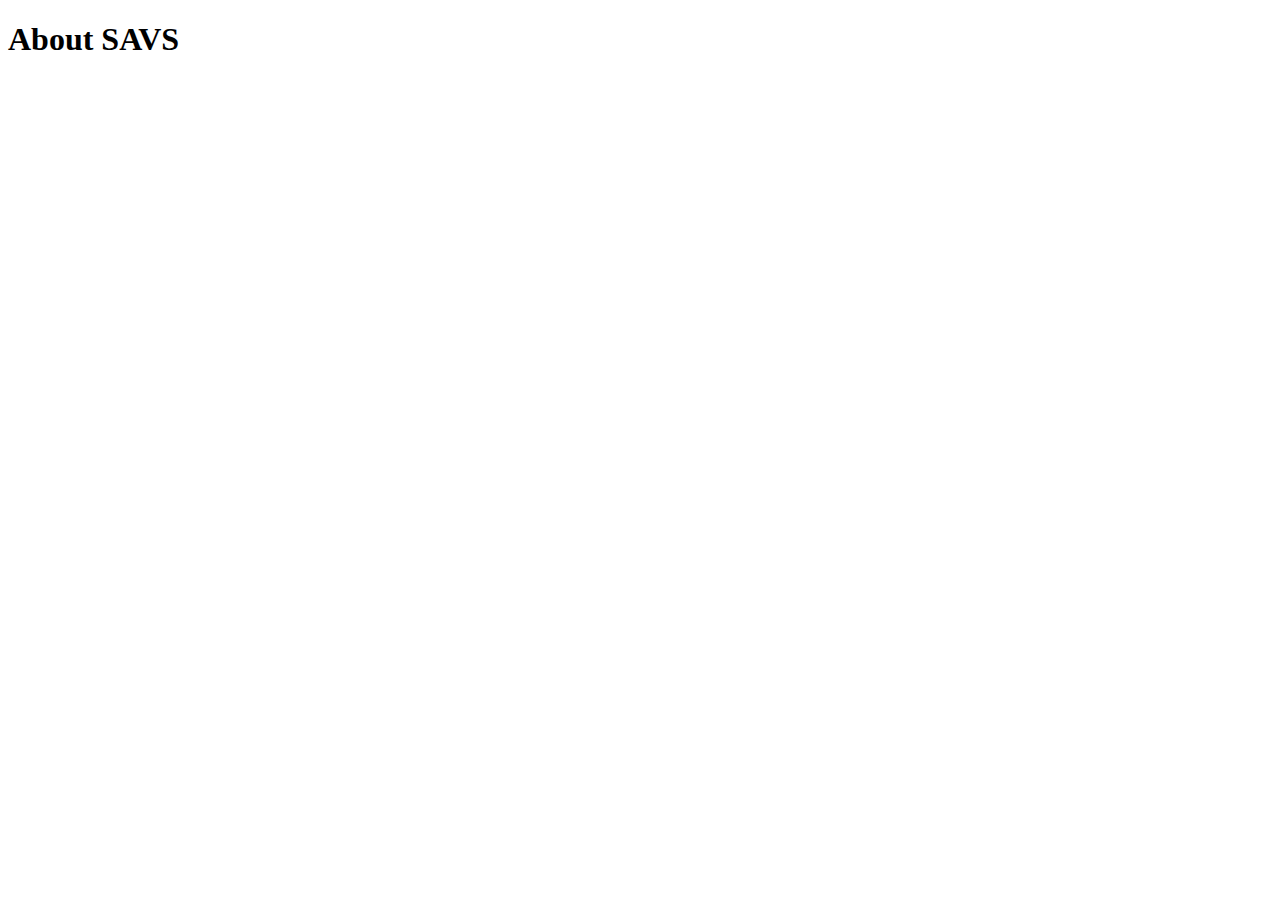
==== About_savs.html @ 6fa957f7 "Update" ====
<!DOCTYPE html>
<html lang="en">
<head>
    <meta charset="UTF-8">
    <meta name="viewport" content="width=device-width, initial-scale=1.0">
    <title>About SAVS</title>
</head>
<body>
    <h1>About SAVS</h1>
</body>
</html>
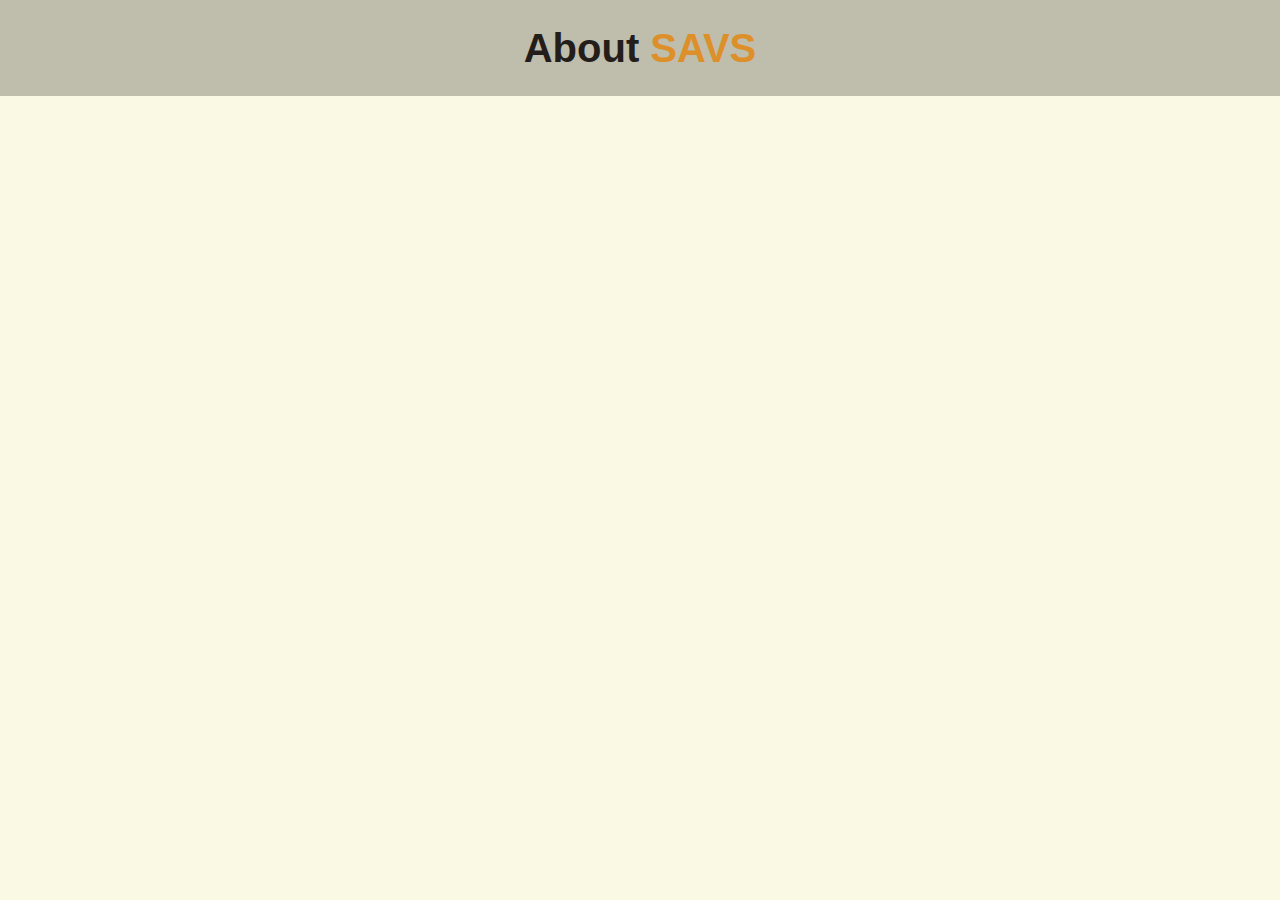
==== commit bb48366d: "web update" ====
--- a/About_savs.html
+++ b/About_savs.html
@@ -4,8 +4,11 @@
     <meta charset="UTF-8">
     <meta name="viewport" content="width=device-width, initial-scale=1.0">
     <title>About SAVS</title>
+    <link rel="stylesheet" href="css/aboutSavsStyle.css" />
 </head>
 <body>
-    <h1>About SAVS</h1>
+    <div id="page-1">
+        <header><h1>About <span>SAVS</span></h1></header>
+    </div>
 </body>
 </html>--- a/css/aboutSavsStyle.css
+++ b/css/aboutSavsStyle.css
@@ -0,0 +1,26 @@
+*{
+    margin: 0;
+    padding: 0;
+    font-family: 'Ubuntu', sans-serif;
+}
+html{
+    scroll-behavior: smooth;
+    
+}
+div{
+    background-color: rgb(250, 250, 228);
+    width: 100vw;
+    height: 100vh;
+}
+header{
+    text-align: center;
+    color: rgb(36, 30, 26);
+    background-color: rgba(36, 30, 26, 0.274);
+    padding-top: 2%;
+    padding-bottom: 2%;
+    font-size: 20px;
+    /* border-style: solid; */
+}
+h1 > span{
+    color: rgb(221, 143, 42);
+}